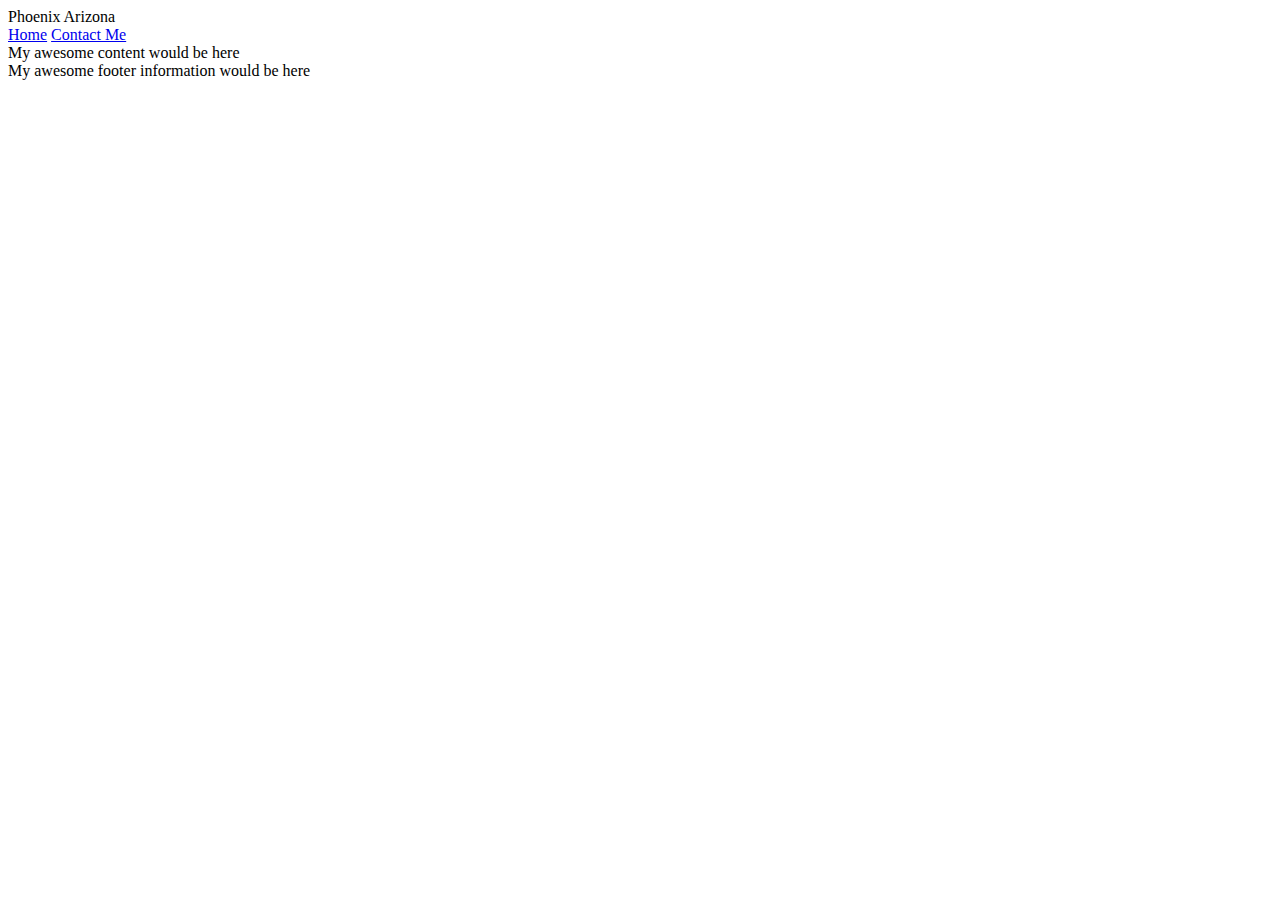
==== index.html @ 507ed823 "Added headers and navigation" ====
<!DOCTYPE html>
<html lang="en">
<head>
    <meta charset="UTF-8">
    <meta name="viewport" content="width=device-width, initial-scale=1.0">
    <title>Document</title>
</head>
<body>
    <header>
        Phoenix Arizona
        </header>
        <nav>
        <a href="index.html">Home</a>
        <a href="contact.html">Contact Me</a>
        </nav>
        <main>
        My awesome content would be here
        </main>
        <footer>
        My awesome footer information would be here
        </footer>
</body>
</html>
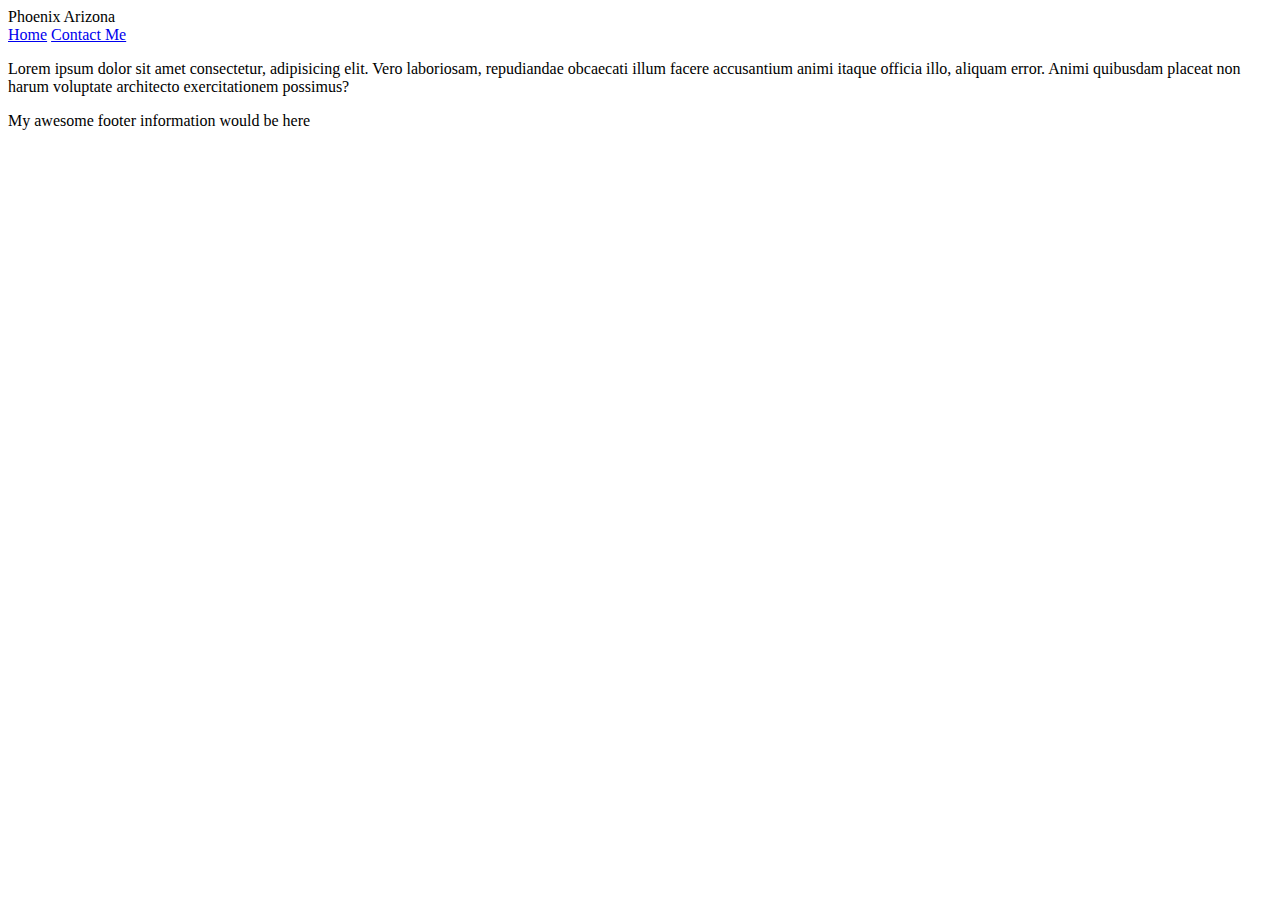
==== commit a9dbdd44: "Flushed out index page" ====
--- a/index.html
+++ b/index.html
@@ -14,7 +14,11 @@
         <a href="contact.html">Contact Me</a>
         </nav>
         <main>
-        My awesome content would be here
+            <p>Lorem ipsum dolor sit amet consectetur, adipisicing elit. Vero laboriosam, 
+                repudiandae obcaecati illum facere accusantium animi itaque officia illo, 
+                aliquam error. Animi quibusdam placeat non harum voluptate architecto 
+                exercitationem possimus?</p>
+        
         </main>
         <footer>
         My awesome footer information would be here
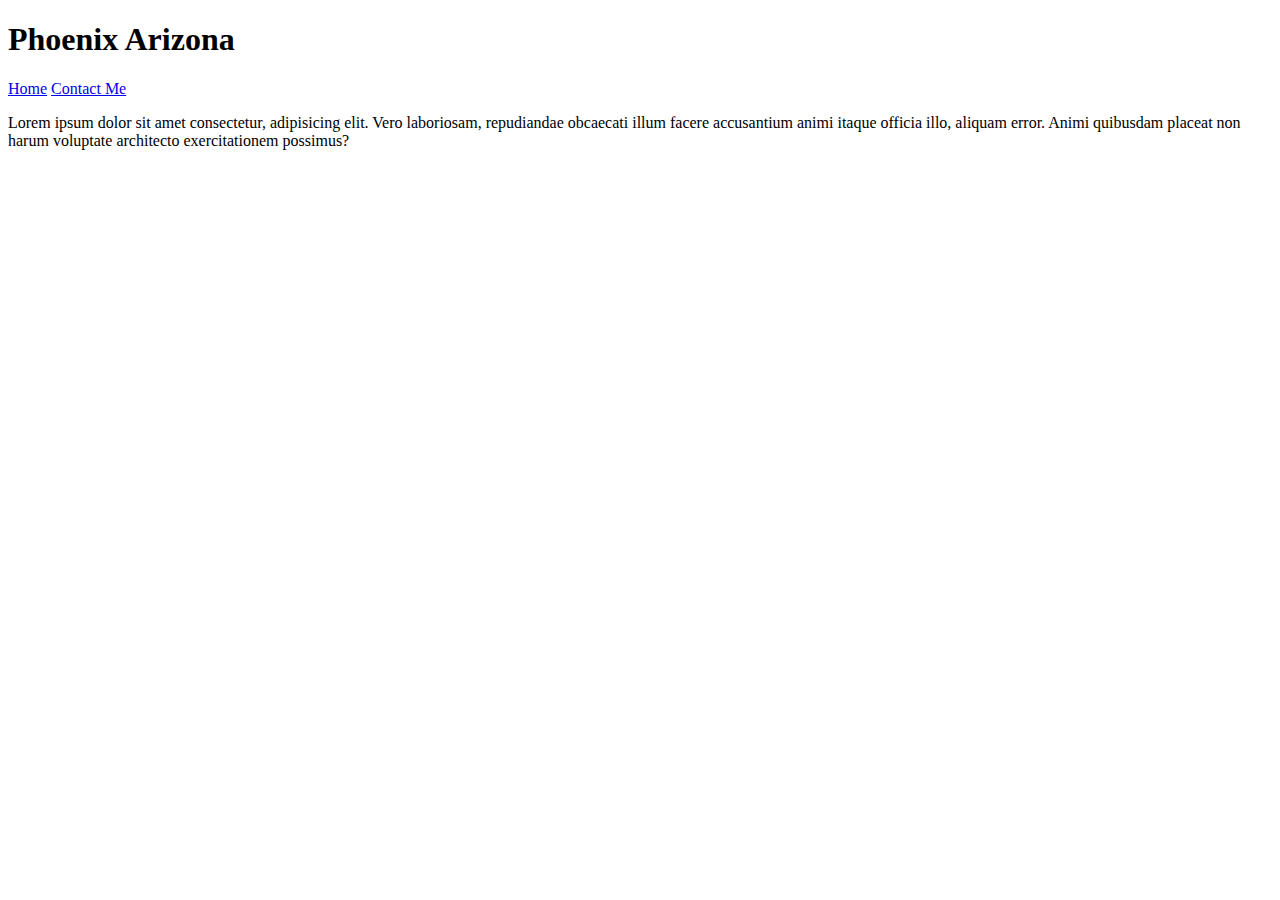
==== commit 014e9c7b: "Minor edits" ====
--- a/index.html
+++ b/index.html
@@ -3,11 +3,11 @@
 <head>
     <meta charset="UTF-8">
     <meta name="viewport" content="width=device-width, initial-scale=1.0">
-    <title>Document</title>
+    <title>Phoenix</title>
 </head>
 <body>
     <header>
-        Phoenix Arizona
+        <h1>Phoenix Arizona</h1>
         </header>
         <nav>
         <a href="index.html">Home</a>
@@ -21,7 +21,7 @@
         
         </main>
         <footer>
-        My awesome footer information would be here
+        
         </footer>
 </body>
 </html>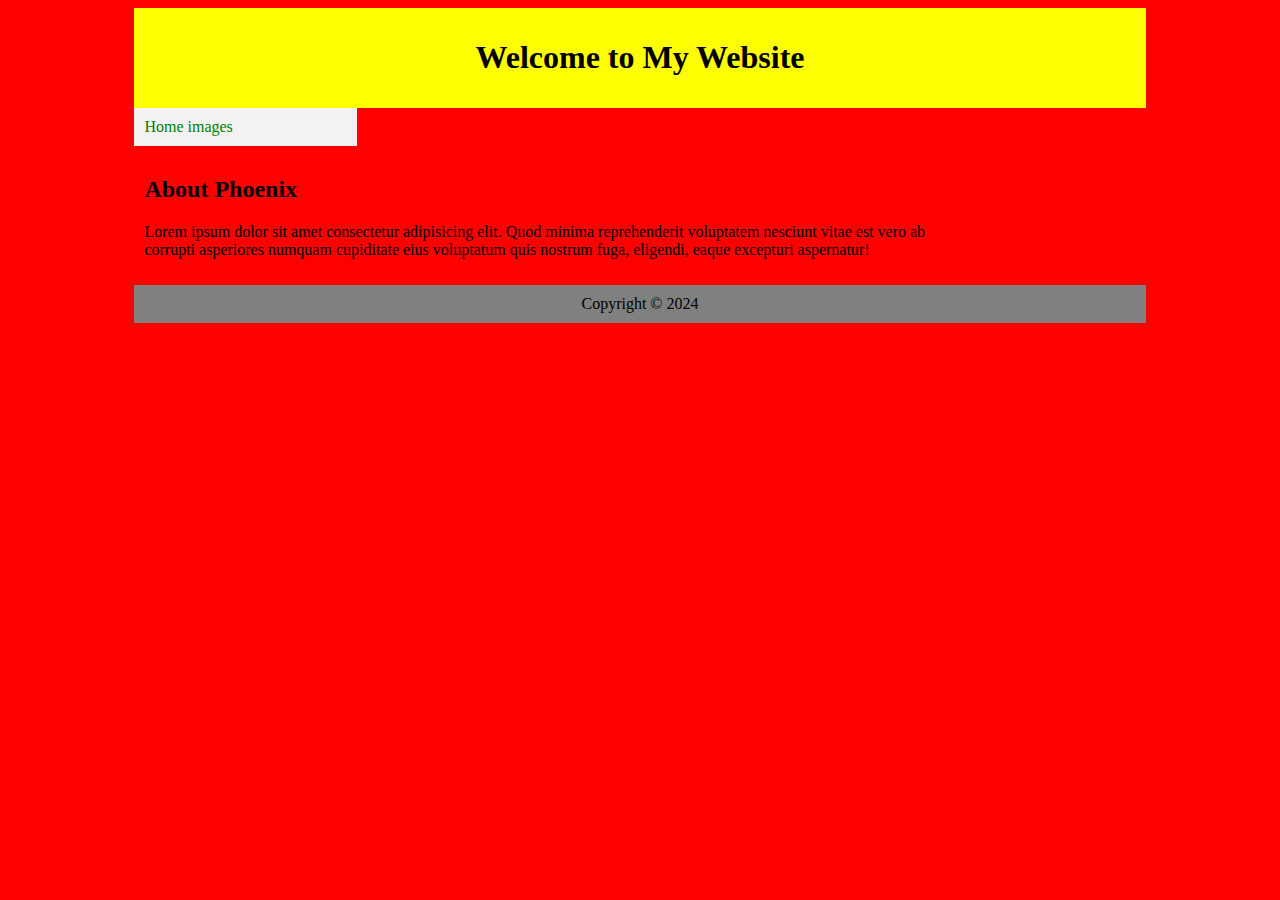
==== commit 792bcf8b: "smallMods" ====
--- a/index.html
+++ b/index.html
@@ -4,24 +4,27 @@
     <meta charset="UTF-8">
     <meta name="viewport" content="width=device-width, initial-scale=1.0">
     <title>Phoenix</title>
+    <link rel="stylesheet" href="/css/styles.css">
 </head>
 <body>
-    <header>
-        <h1>Phoenix Arizona</h1>
-        </header>
-        <nav>
-        <a href="index.html">Home</a>
-        <a href="contact.html">Contact Me</a>
-        </nav>
-        <main>
-            <p>Lorem ipsum dolor sit amet consectetur, adipisicing elit. Vero laboriosam, 
-                repudiandae obcaecati illum facere accusantium animi itaque officia illo, 
-                aliquam error. Animi quibusdam placeat non harum voluptate architecto 
-                exercitationem possimus?</p>
-        
-        </main>
-        <footer>
-        
-        </footer>
+        <div id="container">
+            <div id="header">
+                <h1>Welcome to My Website</h1>
+            </div>
+            <div id="nav">
+                <a href="index.html">Home</a>
+                <a href="cityimages.html">images</a>
+            </div>
+            <div id="content">
+                <h2>About Phoenix</h2>
+                <p>Lorem ipsum dolor sit amet consectetur adipisicing elit. 
+                    Quod minima reprehenderit voluptatem nesciunt vitae est vero ab corrupti 
+                    asperiores numquam cupiditate eius voluptatum quis nostrum fuga, eligendi, 
+                    eaque excepturi aspernatur!</p>
+            </div>
+            <div id="footer">
+                Copyright © 2024
+            </div>
+        </div>
 </body>
 </html>--- a/css/styles.css
+++ b/css/styles.css
@@ -0,0 +1,44 @@
+body {
+    background-color: red;
+    font-family: 'Times New Roman', Times, serif, sans-serif;
+}
+#container {
+    width: 80%;
+    margin: 0 auto;
+}
+#header {
+    background-color: yellow;
+    font-family: Cambria, Cochin, Georgia, Times, 'Times New Roman', serif;
+    padding: 10px;
+    text-align: center;
+}
+.Blue {
+    color: blue;
+   
+   }
+   
+   .Red {
+       color: red;
+   }
+#nav {
+    float: left;
+    width: 20%;
+    background-color: #f2f2f2;
+    padding: 10px;
+}
+#nav a {
+    text-decoration: none;
+    color: green;
+}
+#content {
+    float: left;
+    width: 80%;
+    padding: 10px;
+}
+#footer {
+    background-color: gray;
+   
+    text-align: center;
+    clear: both;
+    padding: 10px;
+}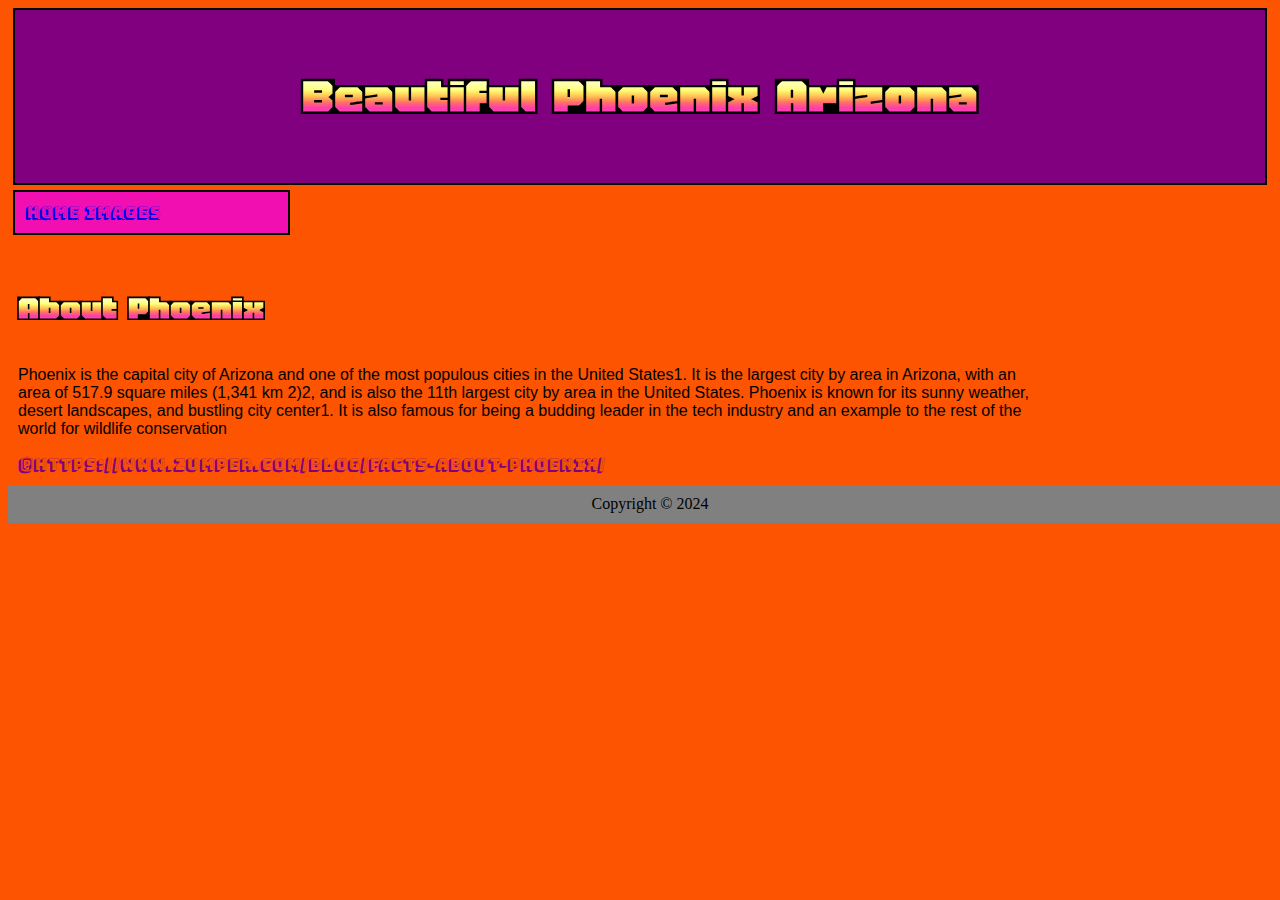
==== commit 8b8b93f9: "Major Modifications" ====
--- a/index.html
+++ b/index.html
@@ -5,11 +5,14 @@
     <meta name="viewport" content="width=device-width, initial-scale=1.0">
     <title>Phoenix</title>
     <link rel="stylesheet" href="/css/styles.css">
+    <link rel="preconnect" href="https://fonts.gstatic.com" crossorigin>
+<link href="https://fonts.googleapis.com/css2?family=Bungee+Shade&family=Honk&display=swap" 
+rel="stylesheet">
 </head>
 <body>
         <div id="container">
             <div id="header">
-                <h1>Welcome to My Website</h1>
+                <h1>Beautiful Phoenix Arizona</h1>
             </div>
             <div id="nav">
                 <a href="index.html">Home</a>
@@ -17,10 +20,10 @@
             </div>
             <div id="content">
                 <h2>About Phoenix</h2>
-                <p>Lorem ipsum dolor sit amet consectetur adipisicing elit. 
-                    Quod minima reprehenderit voluptatem nesciunt vitae est vero ab corrupti 
-                    asperiores numquam cupiditate eius voluptatum quis nostrum fuga, eligendi, 
-                    eaque excepturi aspernatur!</p>
+                <p>Phoenix is the capital city of Arizona and one of the most populous cities in the United States1. 
+                    It is the largest city by area in Arizona, with an area of 517.9 square miles (1,341 km 2)2, and is also the 11th largest city by area in the United States. Phoenix is known for its sunny weather, desert landscapes, and bustling city center1. It is also famous for being a budding leader in the tech industry 
+                    and an example to the rest of the world for wildlife conservation</p>
+                    <span>&copysr;https://www.zumper.com/blog/facts-about-phoenix/ </span>
             </div>
             <div id="footer">
                 Copyright © 2024
--- a/css/styles.css
+++ b/css/styles.css
@@ -1,34 +1,41 @@
 body {
-    background-color: red;
+    background-color: rgb(252, 84, 0);
     font-family: 'Times New Roman', Times, serif, sans-serif;
 }
 #container {
-    width: 80%;
+    width: 100%;
     margin: 0 auto;
 }
 #header {
-    background-color: yellow;
-    font-family: Cambria, Cochin, Georgia, Times, 'Times New Roman', serif;
+    display: block;
+    background-color: purple;
+    font-family: "Honk", system-ui, serif;
     padding: 10px;
+    margin: 0px 5px;
     text-align: center;
+    font-size: 30px;
+    border: 2px solid black;
 }
-.Blue {
-    color: blue;
+.Black {
+    color: black
    
    }
    
    .Red {
-       color: red;
+       color: orangered;
    }
 #nav {
-    float: left;
+    margin: 5px;
+    float: center;
     width: 20%;
-    background-color: #f2f2f2;
+    font-family: "Bungee Shade", sans-serif;
+    background-color: #f10fb1;
     padding: 10px;
+    border: 2px solid black;
 }
-#nav a {
-    text-decoration: none;
-    color: green;
+#nav a:hover {
+    color: orange;
+    font-size: 18px;
 }
 #content {
     float: left;
@@ -36,9 +43,23 @@
     padding: 10px;
 }
 #footer {
+    width: 100%;
     background-color: gray;
-   
     text-align: center;
     clear: both;
     padding: 10px;
+}
+h2 {
+    font-family: "Honk", system-ui, serif;
+    font-size: 40px
+}
+#content p {
+  font-family: Verdana, Geneva, Tahoma, sans-serif;
+}
+ table, td {
+    border: 3px solid black;
+}
+span {
+    font-family: "Bungee Shade", sans-serif;
+    color: purple;
 }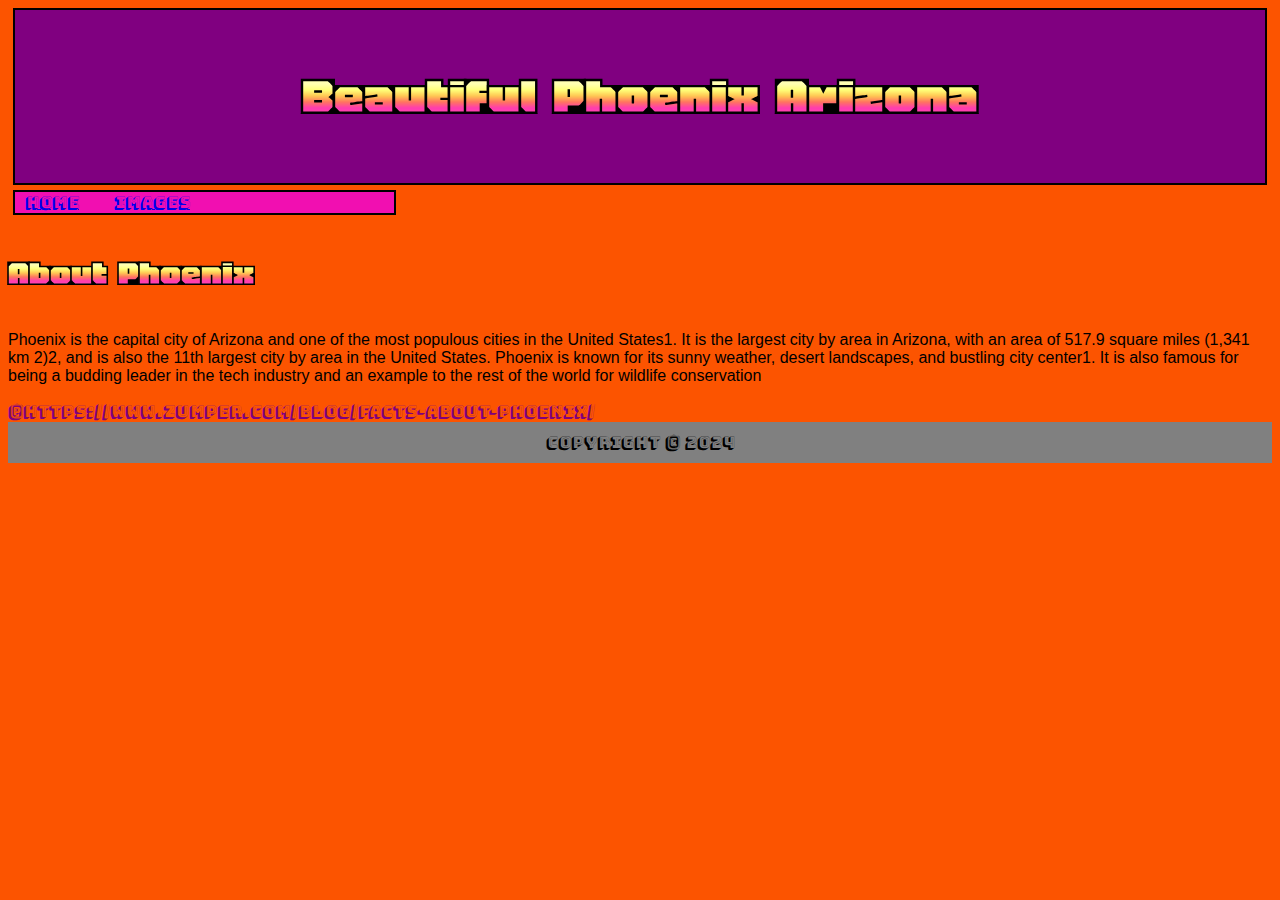
==== commit 9b9b9a6f: "Major css Mods" ====
--- a/index.html
+++ b/index.html
@@ -18,7 +18,7 @@
                 <a href="index.html">Home</a>
                 <a href="cityimages.html">images</a>
             </div>
-            <div id="content">
+            <div id="content2">
                 <h2>About Phoenix</h2>
                 <p>Phoenix is the capital city of Arizona and one of the most populous cities in the United States1. 
                     It is the largest city by area in Arizona, with an area of 517.9 square miles (1,341 km 2)2, and is also the 11th largest city by area in the United States. Phoenix is known for its sunny weather, desert landscapes, and bustling city center1. It is also famous for being a budding leader in the tech industry 
--- a/css/styles.css
+++ b/css/styles.css
@@ -18,20 +18,22 @@
 }
 .Black {
     color: black
-   
    }
-   
    .Red {
        color: orangered;
    }
 #nav {
     margin: 5px;
     float: center;
-    width: 20%;
+    width: 30%;
     font-family: "Bungee Shade", sans-serif;
     background-color: #f10fb1;
-    padding: 10px;
+    padding: 0px;
     border: 2px solid black;
+}
+#nav a{
+    padding-left: 10px;
+    padding-right: 20px;
 }
 #nav a:hover {
     color: orange;
@@ -40,10 +42,10 @@
 #content {
     float: left;
     width: 80%;
-    padding: 10px;
+    padding: 10px auto 10px auto;
 }
 #footer {
-    width: 100%;
+    font-family: "Bungee Shade", sans-serif;
     background-color: gray;
     text-align: center;
     clear: both;
@@ -53,13 +55,20 @@
     font-family: "Honk", system-ui, serif;
     font-size: 40px
 }
-#content p {
+#content {
+    display: flex;
+    justify-content: center;
+    padding: 20px;
+}
+#content2 p {
   font-family: Verdana, Geneva, Tahoma, sans-serif;
 }
+
  table, td {
     border: 3px solid black;
+
 }
 span {
     font-family: "Bungee Shade", sans-serif;
     color: purple;
-}+}
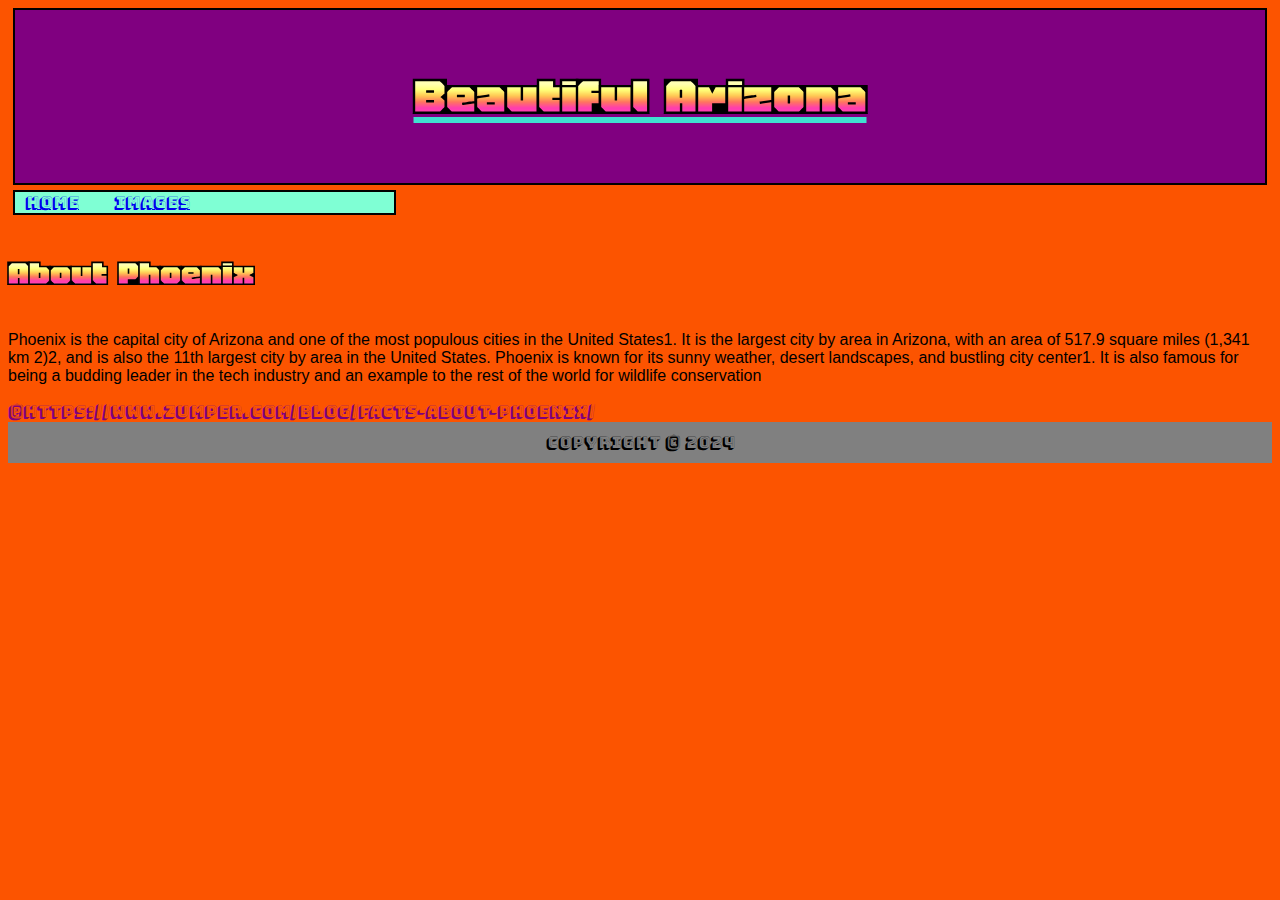
==== commit c1e0f5d4: "Other Mods" ====
--- a/index.html
+++ b/index.html
@@ -12,7 +12,7 @@
 <body>
         <div id="container">
             <div id="header">
-                <h1>Beautiful Phoenix Arizona</h1>
+                <h1>Beautiful Arizona</h1>
             </div>
             <div id="nav">
                 <a href="index.html">Home</a>
--- a/css/styles.css
+++ b/css/styles.css
@@ -10,6 +10,8 @@
     display: block;
     background-color: purple;
     font-family: "Honk", system-ui, serif;
+    text-decoration: underline;
+    color: turquoise;
     padding: 10px;
     margin: 0px 5px;
     text-align: center;
@@ -19,7 +21,7 @@
 .Black {
     color: black
    }
-   .Red {
+   .orangered {
        color: orangered;
    }
 #nav {
@@ -27,7 +29,7 @@
     float: center;
     width: 30%;
     font-family: "Bungee Shade", sans-serif;
-    background-color: #f10fb1;
+    background-color: aquamarine;
     padding: 0px;
     border: 2px solid black;
 }
@@ -56,6 +58,7 @@
     font-size: 40px
 }
 #content {
+
     display: flex;
     justify-content: center;
     padding: 20px;
@@ -66,9 +69,31 @@
 
  table, td {
     border: 3px solid black;
+    background-color: aquamarine;
 
+}
+table td a {
+    font-family: "Honk", system-ui, serif;
+}
+table td a:hover {
+   font-size: 25px;
 }
 span {
     font-family: "Bungee Shade", sans-serif;
     color: purple;
 }
+#OtherThings {
+    float: left;
+    width: 250px;
+    color: turquoise;
+    text-decoration: underline;
+}
+#OtherThings ul{
+    font-family: "Bungee Shade", sans-serif;
+    background-color: aquamarine;
+    border: 5px dotted purple
+}
+#OtherThings a a:hover {
+    color:rgb(252, 84, 0);
+    font-size: larger;
+}